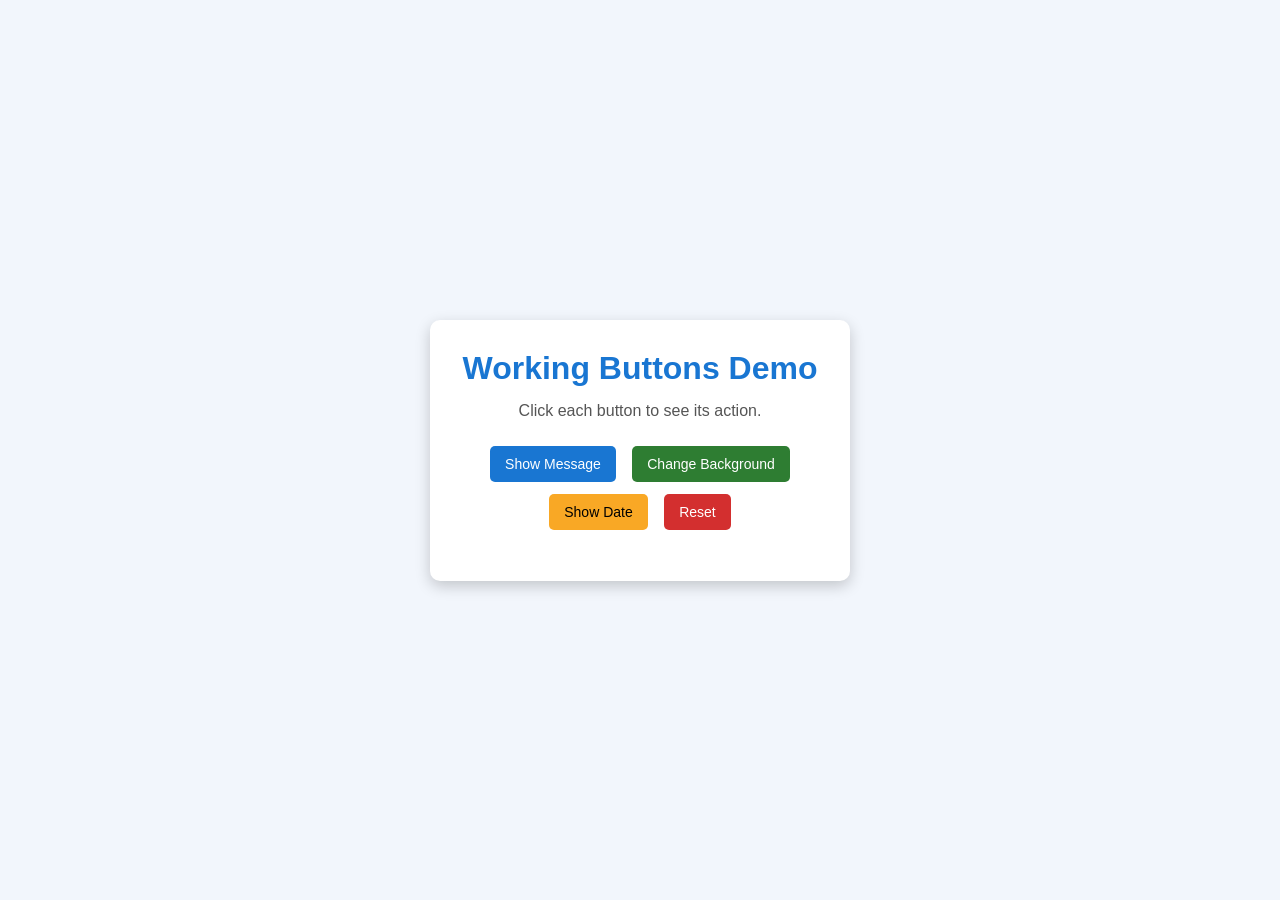
==== task6/index.html @ c769b916 "Initial commit - Internship tasks" ====
<!DOCTYPE html>
<html lang="en">
<head>
    <meta charset="UTF-8">
    <title>Task 6 - Working Buttons</title>
    <link rel="stylesheet" href="style.css">
</head>
<body>

<div class="container">

    <h1>Working Buttons Demo</h1>
    <p>Click each button to see its action.</p>

    <div class="button-group">
        <button class="btn primary" onclick="showMessage()">Show Message</button>
        <button class="btn success" onclick="changeColor()">Change Background</button>
        <button class="btn warning" onclick="showDate()">Show Date</button>
        <button class="btn danger" onclick="resetPage()">Reset</button>
    </div>

    <p id="output"></p>

</div>

<script src="script.js"></script>
</body>
</html>
---- task6/style.css ----
* {
    margin: 0;
    padding: 0;
    box-sizing: border-box;
    font-family: Arial, sans-serif;
}

body {
    background: #f2f6fc;
    display: flex;
    justify-content: center;
    align-items: center;
    height: 100vh;
}

.container {
    background: white;
    padding: 30px;
    width: 420px;
    border-radius: 10px;
    box-shadow: 0 5px 15px rgba(0,0,0,0.2);
    text-align: center;
}

h1 {
    color: #1976D2;
    margin-bottom: 10px;
}

p {
    margin: 15px 0;
    color: #555;
}

.button-group {
    margin-top: 20px;
}

.btn {
    padding: 10px 15px;
    margin: 6px;
    border: none;
    border-radius: 5px;
    color: white;
    cursor: pointer;
    font-size: 14px;
}

.primary { background: #1976D2; }
.success { background: #2e7d32; }
.warning { background: #f9a825; color: black; }
.danger  { background: #d32f2f; }

#output {
    margin-top: 15px;
    font-weight: bold;
}
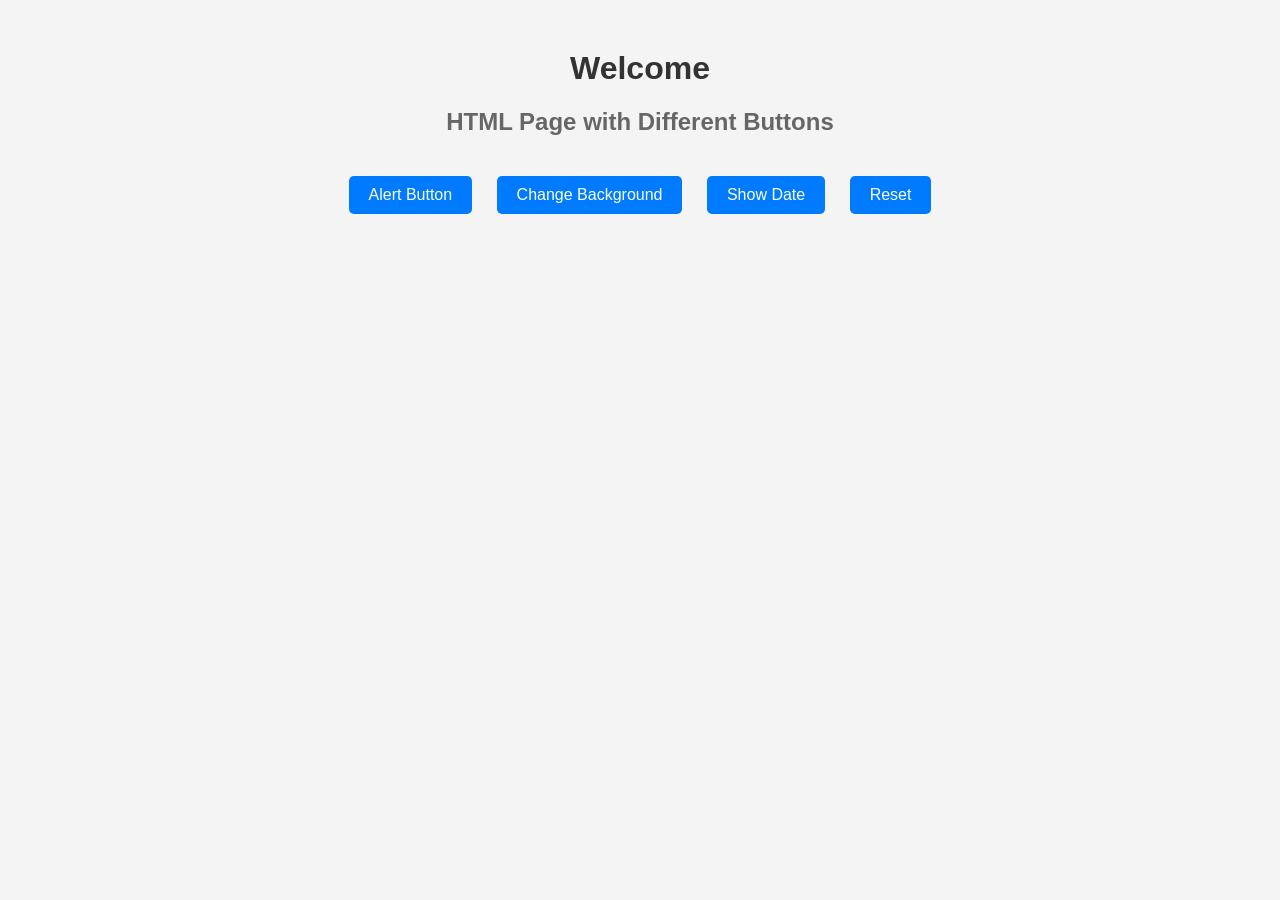
==== commit 7bebe91d: "Updated Task 6: HTML page with headings and buttons" ====
--- a/task6/index.html
+++ b/task6/index.html
@@ -2,27 +2,23 @@
 <html lang="en">
 <head>
     <meta charset="UTF-8">
-    <title>Task 6 - Working Buttons</title>
+    <title>Task 6 - Buttons Page</title>
     <link rel="stylesheet" href="style.css">
 </head>
 <body>
 
-<div class="container">
+    <h1>Welcome</h1>
+    <h2>HTML Page with Different Buttons</h2>
 
-    <h1>Working Buttons Demo</h1>
-    <p>Click each button to see its action.</p>
-
-    <div class="button-group">
-        <button class="btn primary" onclick="showMessage()">Show Message</button>
-        <button class="btn success" onclick="changeColor()">Change Background</button>
-        <button class="btn warning" onclick="showDate()">Show Date</button>
-        <button class="btn danger" onclick="resetPage()">Reset</button>
+    <div class="button-container">
+        <button onclick="showAlert()">Alert Button</button>
+        <button onclick="changeColor()">Change Background</button>
+        <button onclick="showDate()">Show Date</button>
+        <button onclick="resetPage()">Reset</button>
     </div>
 
     <p id="output"></p>
 
-</div>
-
-<script src="script.js"></script>
+    <script src="script.js"></script>
 </body>
 </html>
--- a/task6/style.css
+++ b/task6/style.css
@@ -1,57 +1,39 @@
-* {
-    margin: 0;
-    padding: 0;
-    box-sizing: border-box;
+body {
     font-family: Arial, sans-serif;
-}
-
-body {
-    background: #f2f6fc;
-    display: flex;
-    justify-content: center;
-    align-items: center;
-    height: 100vh;
-}
-
-.container {
-    background: white;
-    padding: 30px;
-    width: 420px;
-    border-radius: 10px;
-    box-shadow: 0 5px 15px rgba(0,0,0,0.2);
     text-align: center;
+    background-color: #f4f4f4;
+    margin-top: 50px;
 }
 
 h1 {
-    color: #1976D2;
-    margin-bottom: 10px;
+    color: #333;
 }
 
-p {
-    margin: 15px 0;
-    color: #555;
+h2 {
+    color: #666;
 }
 
-.button-group {
-    margin-top: 20px;
+.button-container {
+    margin-top: 30px;
 }
 
-.btn {
-    padding: 10px 15px;
-    margin: 6px;
+button {
+    padding: 10px 20px;
+    margin: 10px;
+    font-size: 16px;
+    cursor: pointer;
     border: none;
     border-radius: 5px;
+    background-color: #007BFF;
     color: white;
-    cursor: pointer;
-    font-size: 14px;
 }
 
-.primary { background: #1976D2; }
-.success { background: #2e7d32; }
-.warning { background: #f9a825; color: black; }
-.danger  { background: #d32f2f; }
+button:hover {
+    background-color: #0056b3;
+}
 
 #output {
-    margin-top: 15px;
-    font-weight: bold;
+    margin-top: 20px;
+    font-size: 18px;
+    color: green;
 }
